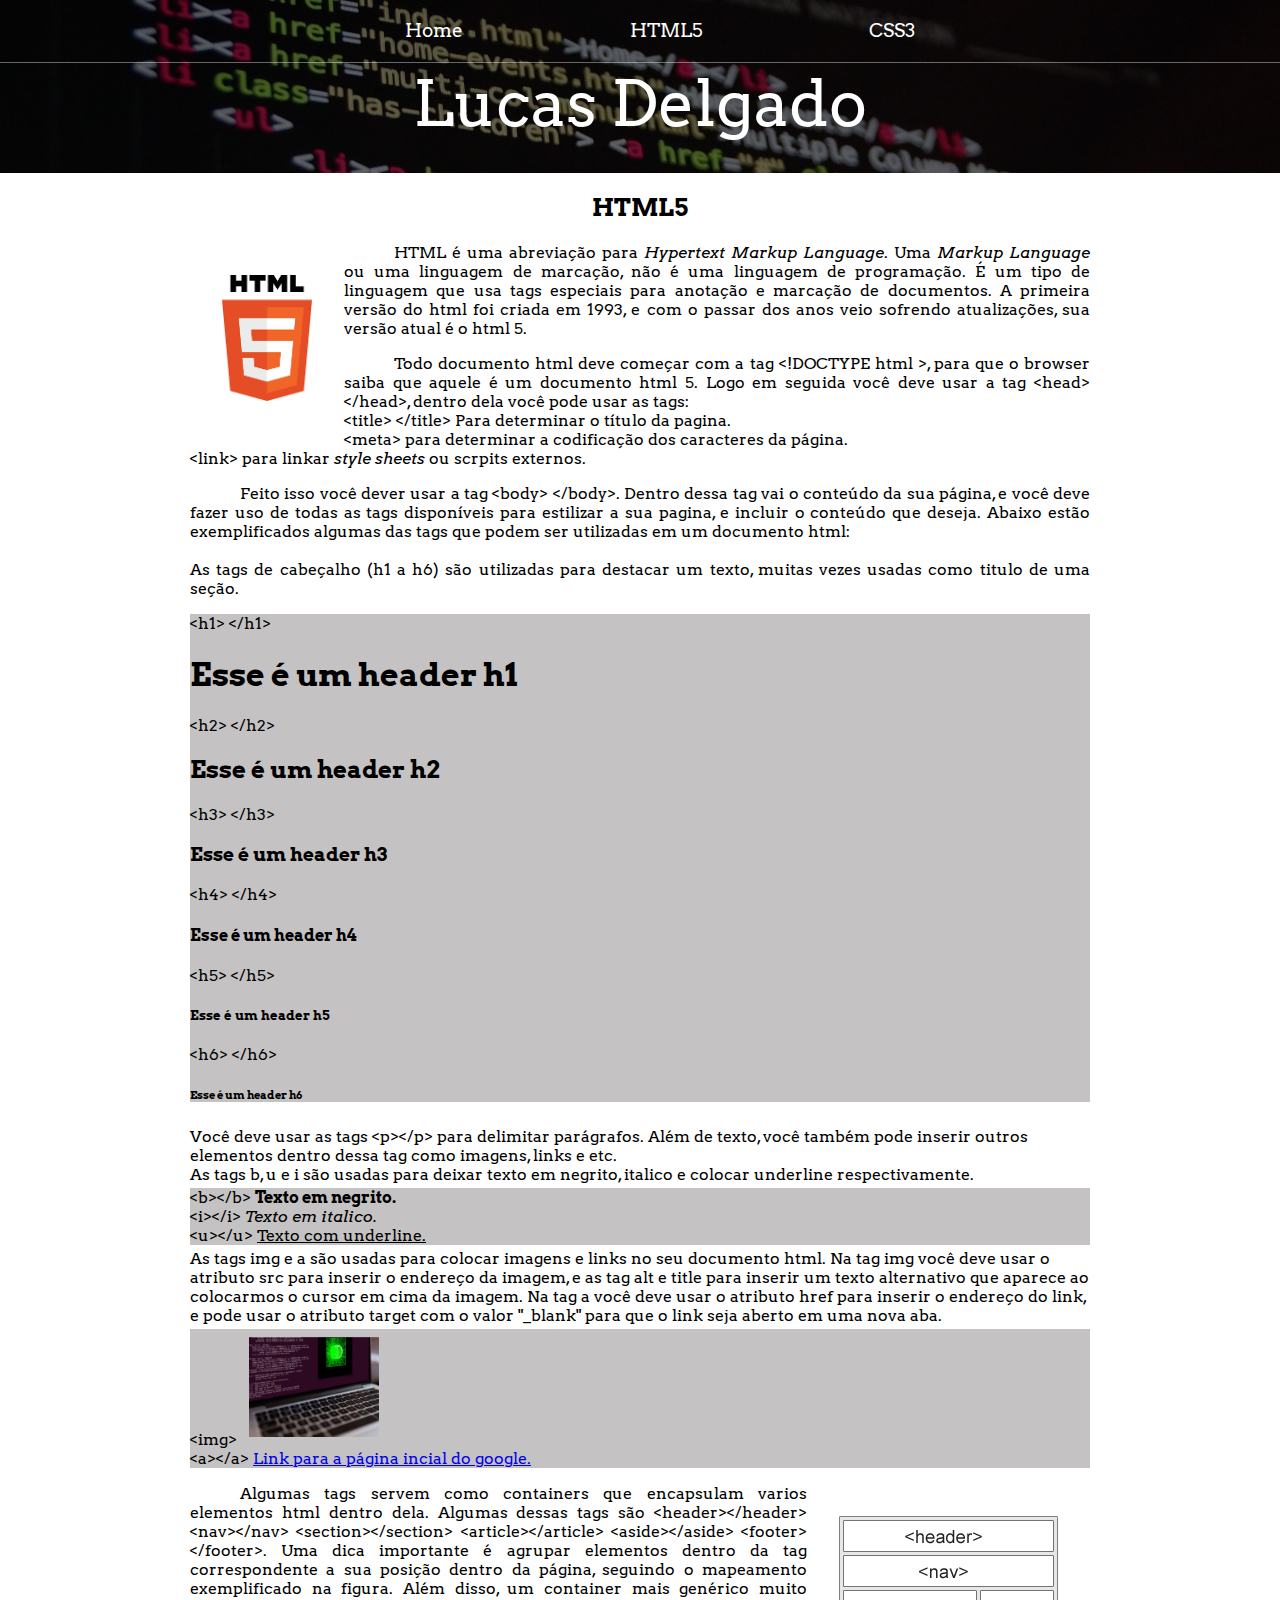
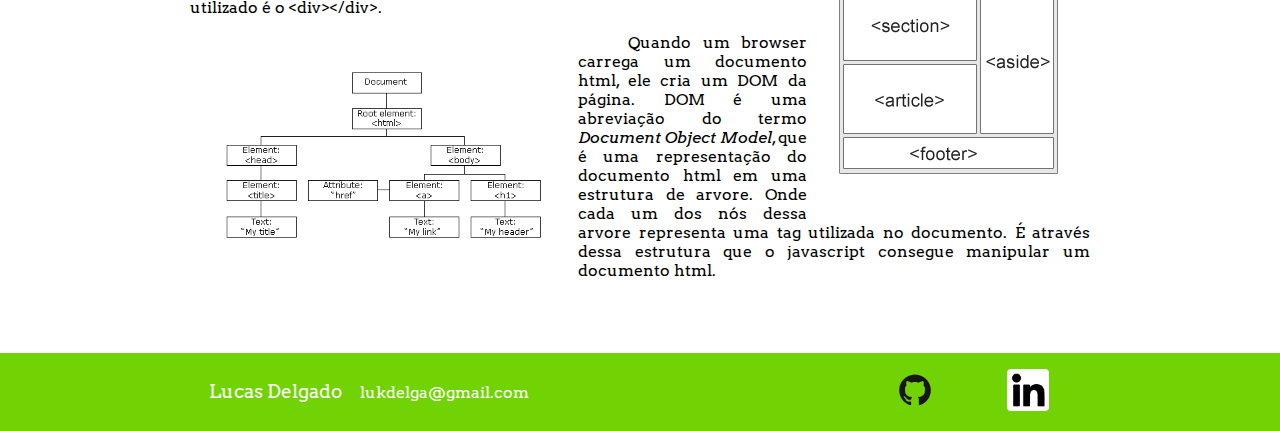
==== html5.html @ e3d89181 "Primeira versão do site (home, html5 e css3)" ====
<!DOCTYPE html>
<head>
    <meta charset="UTF-8">
    <link rel="stylesheet" href="mystylesheet.css">
    <title>HTML5</title>
</head>
<body>
    <header class="main-header">
        <nav class="main-nav">
            <ul>
                <li><a href="index.html">Home</a></li>
                <li><a href="html5.html">HTML5</a></li>
                <li><a href="css3.html">CSS3</a></li>
            </ul>
        </nav>
        <h1 class="titulo titulo-grande">Lucas Delgado</h1>
    </header>
        <section class="conteudo container">
            <h2 class="titulo-conteudo">HTML5</h2>
            <img class="imagem-logo" alt="HTML5" title="HTML5" src="./imagens/html5.png">
            <p class="texto-conteudo">
                HTML é uma abreviação para <i>Hypertext Markup Language</i>. Uma <i>Markup Language</i> ou
                uma linguagem de marcação, não é uma linguagem de programação. É um tipo de linguagem que
                usa tags especiais para anotação e marcação de documentos. A primeira versão do html foi 
                criada em 1993, e com o passar dos anos veio sofrendo atualizações, sua versão atual é o
                html 5.
            </p>
        </section>
        <section class="conteudo container">
            <p class="texto-conteudo">
                Todo documento html deve começar com a tag &lt;!DOCTYPE html &gt;, para que o browser saiba que
                aquele é um documento html 5. Logo em seguida você deve usar a tag &lt;head&gt; &lt;/head&gt;,
                dentro dela você pode usar as tags: <br>
                &lt;title&gt; &lt;/title&gt; Para determinar o título da pagina. <br>
                &lt;meta&gt; para determinar a codificação dos caracteres da página. <br>
                &lt;link&gt; para linkar <i>style sheets</i> ou scrpits externos. <br>
            </p>
            <p class="texto-conteudo">
                Feito isso você dever usar a tag &lt;body&gt; &lt;/body&gt;. Dentro dessa tag vai o conteúdo
                da sua página, e você deve fazer uso de todas as tags disponíveis para estilizar a sua pagina,
                e incluir o conteúdo que deseja. Abaixo estão exemplificados algumas das tags que podem ser utilizadas
                em um documento html:<br>
                <br>
                As tags de cabeçalho (h1 a h6) são utilizadas para destacar um texto, muitas vezes usadas como
                titulo de uma seção. <br>
                <div class="destaque">
                &lt;h1&gt; &lt;/h1&gt; <h1>Esse é um header h1</h1>
                &lt;h2&gt; &lt;/h2&gt; <h2>Esse é um header h2</h2>
                &lt;h3&gt; &lt;/h3&gt; <h3>Esse é um header h3</h3>
                &lt;h4&gt; &lt;/h4&gt; <h4>Esse é um header h4</h4>
                &lt;h5&gt; &lt;/h5&gt; <h5>Esse é um header h5</h5>
                &lt;h6&gt; &lt;/h6&gt; <h6>Esse é um header h6</h6>
                </div>

                Você deve usar as tags &lt;p&gt;&lt;/p&gt; para delimitar parágrafos. Além de texto, você também pode
                inserir outros elementos dentro dessa tag como imagens, links e etc.<br>
                As tags b, u e i são usadas para deixar texto em negrito, italico e colocar underline respectivamente.
                <br>
                <div class="destaque">
                &lt;b&gt;&lt;/b&gt; <b>Texto em negrito.</b>
                <br>
                &lt;i&gt;&lt;/i&gt; <i>Texto em italico.</i>
                <br>
                &lt;u&gt;&lt;/u&gt; <u>Texto com underline.</u>
                <br>
                </div>
                As tags img e a são usadas para colocar imagens e links no seu documento html. Na tag img 
                você deve usar o atributo src para inserir o endereço da imagem, e as tag alt e title para
                inserir um texto alternativo que aparece ao colocarmos o cursor em cima da imagem. Na tag
                a você deve usar o atributo href para inserir o endereço do link, e pode usar o atributo
                target com o valor "_blank" para que o link seja aberto em uma nova aba.<br>
                <div class="destaque">
                &lt;img&gt; <img class="img-exemplo" src="./imagens/code-notebook.png" alt="imagem de exmplo" title="imagem de exemplo">
                <br>
                &lt;a&gt;&lt;/a&gt; <a href="https://www.google.com/" target="_blank">Link para a página incial do google.</a>
                <br>
                </div>
                </p>
        </section>
        <section class="conteudo container">
            <img class="img-tags" src="./imagens/img_sem_elements.gif" alt="Seções de um documento html." title="Seções de um documento html.">
            <p class="texto-conteudo">
                Algumas tags servem como containers que encapsulam varios elementos html dentro dela. Algumas dessas
                tags são &lt;header&gt;&lt;/header&gt; &lt;nav&gt;&lt;/nav&gt; &lt;section&gt;&lt;/section&gt; 
                &lt;article&gt;&lt;/article&gt; &lt;aside&gt;&lt;/aside&gt; &lt;footer&gt;&lt;/footer&gt;. Uma dica
                importante é agrupar elementos dentro da tag correspondente a sua posição dentro da página, seguindo o
                mapeamento exemplificado na figura. Além disso, um container mais genérico muito utilizado é o 
                &lt;div&gt;&lt;/div&gt;.
            </p>
        </section>
        <section class="conteudo container final">
            <img class="img-dom" alt="DOM" title="DOM" src="./imagens/img_htmltree.gif">
            <p class="texto-conteudo">
                Quando um browser carrega um documento html, ele cria um DOM da página. DOM
                é uma abreviação do termo <i>Document Object Model</i>, que é uma representação
                do documento html em uma estrutura de arvore. Onde cada um dos nós dessa arvore
                representa uma tag utilizada no documento. É através dessa estrutura que o 
                javascript consegue manipular um documento html.</p>
        </section>
        <footer class="main-footer">
            <div class="container main-footer-container">
                <h3 class="titulo titulo-footer">Lucas Delgado</h3>
                <a class="mail" target="_blank" href="mailto:lukdelga@gmail.com">lukdelga@gmail.com</a>
            <ul class="footer-nav">
                <li><a target="_blank" href="https://github.com/lukdelga">
                    <img alt="github" title="github" src="./imagens/GitHub-Mark.png">
                </a></li>
                <li><a target="_blank" href="https://www.linkedin.com/in/lucas-delgado-63b149182/">
                    <img alt="linkedin" title="linkedin" src="./imagens/linkedin-icon.png">
                </a></li>
            </ul>
            </div>
        </footer>
</body>
---- mystylesheet.css ----
@import url('https://fonts.googleapis.com/css2?family=Arvo&display=swap');

/* Ajustes da página*/

html, body {
    margin: 0;
    padding: 0;
}

* {
    box-sizing: border-box;
    font-family: 'Arvo', sans-serif;
}

/* cabeçalho + itens */

.main-nav {
    text-align: center;
    font-size: 1.2em;
    font-weight: lighter;
    border-bottom: 1px solid rgba(255, 255, 255, 0.397);
}

.main-nav ul{
    margin: 0;
}

.main-nav li {
    display: inline;
    padding: 0 5%;
}

.main-nav a {
    display: inline-block;
    padding: 1em;
    text-decoration: none;
    color: rgb(255, 255, 255);
}

.main-nav a:hover {
    background-color: rgba(255, 255, 255, .3);
}

.main-header {
    background-color: rgba(0, 0, 0, .6);
    background-image: url(imagens/code-g2044b6b89_1920.jpg);
    background-size: cover;
    background-blend-mode: multiply;
    padding-bottom: 30px;
    text-align: center;
}

.titulo {
    color: white;
    margin: 0;
    font-weight: normal;
}

.titulo-grande {
    font-size: 4em;
}

/* Corpo da página */

.conteudo {
    margin: 1em;
}

.container {
    max-width: 900px;
    margin: 0 auto;
}

.conteudo.container {
    min-height: 120px;
}

.conteudo.container.final {
    min-height: 320px;
}

.titulo-conteudo {
    text-align: center;
}

.texto-conteudo {
    text-indent: 50px;
    text-align: justify;
}

.portrait{
    height: 150px;
    width: 150px;
    border-radius: 50%;
    margin: 2em;
    float: left;
}

.imagem-logo {
    height: 126px;
    width: 90px;
    margin: 2em;
    float: left;
}

.img-dom {
    height: 180px;
    width: 324px;
    margin: 2em;
    float: left;
}

.img-exemplo {
    height: 100px;
    width: 130px;
    margin: .5em;
}

.img-tags {
    float: right;
    margin: 2em;
}

.img-box-model {
    width: 260px;
    height: 200px;
    float: right;
    margin: 2em;
}

.destaque {
    background-color: rgb(196, 194, 194);
    margin: .25em 0;
}

/* Rodapé */

.main-footer {
    background-color: rgb(114, 211, 4);
    color: white;
}

.main-footer-container {
    display: flex;
    align-items: center;
}

.main-footer-container ul {
    flex-grow: 1;
    text-align: end;
}

.footer-nav {
    border-bottom: none;
    margin: 0.5em 0.5em;

}

.footer-nav img {
    height: 50px;
    width: 50px;
    padding: .25em;
    margin: .25em;
}

.footer-nav ul {
    margin: 0;
    padding: 0;
}

.footer-nav li {
    display: inline;
    margin: 0 5%;
}

.footer-nav a {
    display: inline-block;
    text-decoration: none;
}

.footer-nav a:hover{
    background-color: rgba(255, 255, 255, .3);
}

.titulo-footer {
    float: left;
    margin: 1em;
}

.mail{
    text-decoration: none;
    font-weight: lighter;
    color: white;
}
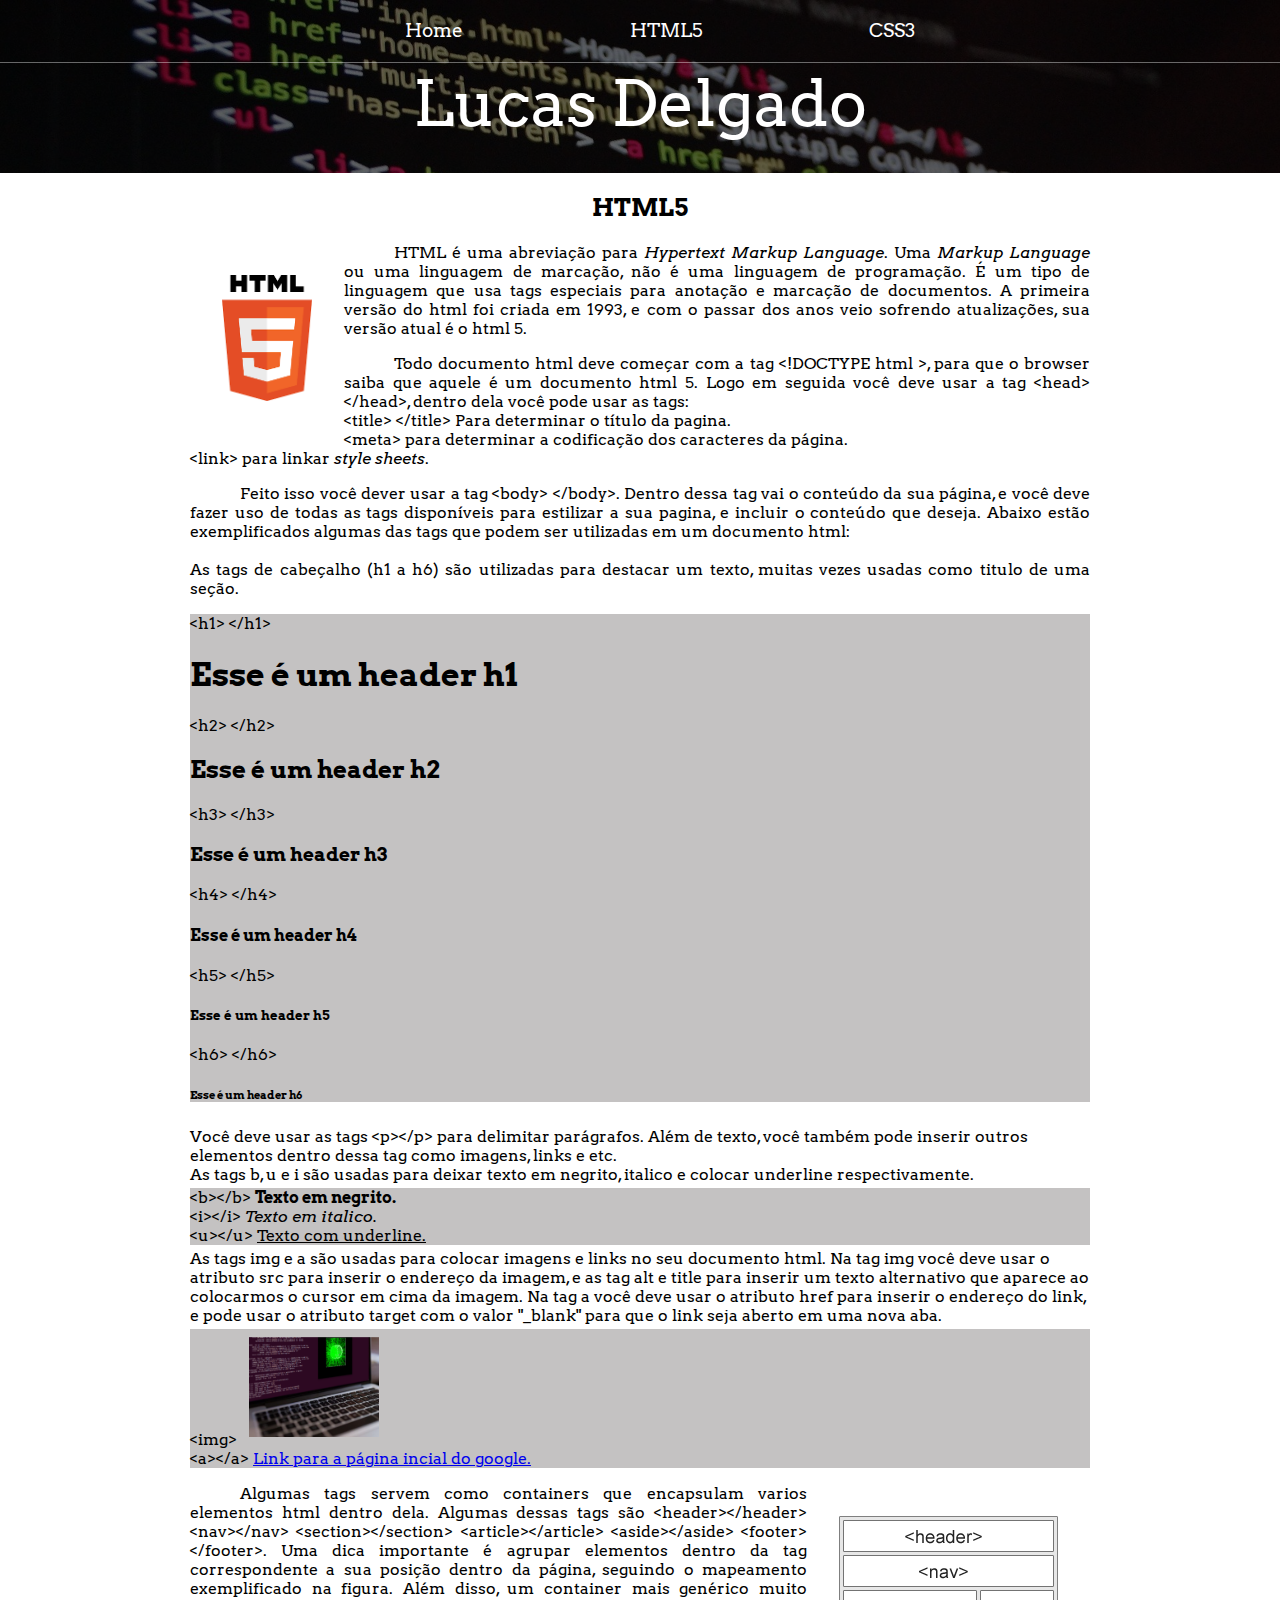
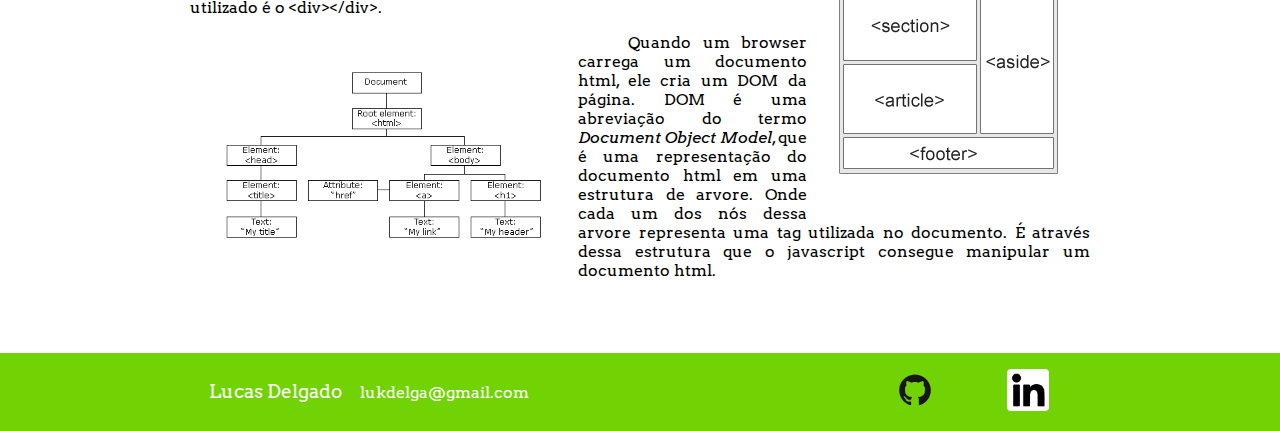
==== commit de8eb81f: "Mudança na pagina html5." ====
--- a/html5.html
+++ b/html5.html
@@ -33,7 +33,7 @@
                 dentro dela você pode usar as tags: <br>
                 &lt;title&gt; &lt;/title&gt; Para determinar o título da pagina. <br>
                 &lt;meta&gt; para determinar a codificação dos caracteres da página. <br>
-                &lt;link&gt; para linkar <i>style sheets</i> ou scrpits externos. <br>
+                &lt;link&gt; para linkar <i>style sheets</i>. <br>
             </p>
             <p class="texto-conteudo">
                 Feito isso você dever usar a tag &lt;body&gt; &lt;/body&gt;. Dentro dessa tag vai o conteúdo
